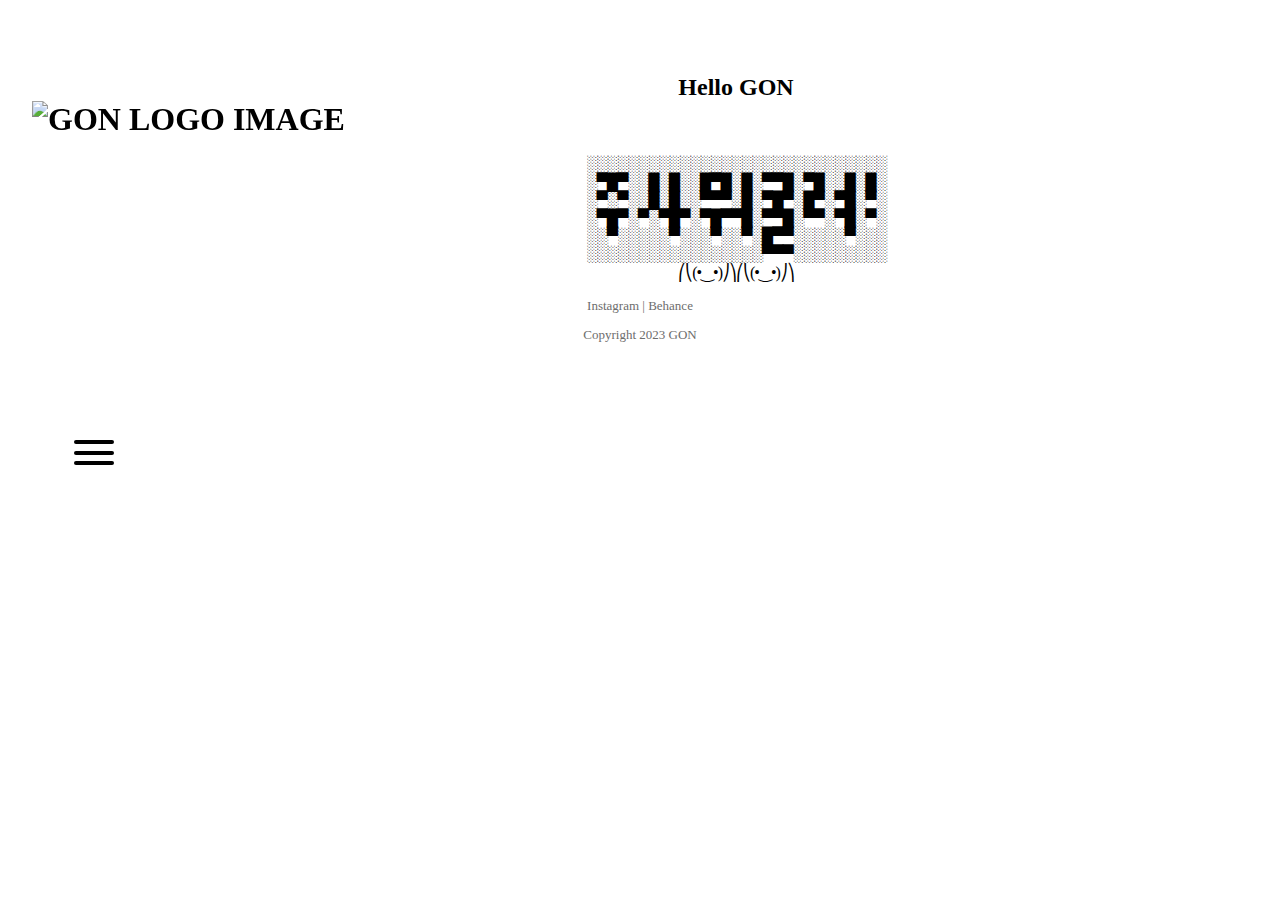
==== aboutGON.html @ 250f88e4 "Add files via upload" ====
<!DOCTYPE html>
<html lang="kr">
<head>
    <meta charset="UTF-8">
    <meta http-equiv="X-UA-Compatible" content="IE=edge">
    <meta name="viewport" content="width=device-width, initial-scale=1.0">
    <title>Document</title>
    <link rel="stylesheet"  href="style.css">
    <link rel="preconnect" href="https://fonts.googleapis.com">
<link rel="stylesheet" href="https://fonts.googleapis.com/css2?family=Material+Symbols+Outlined:opsz,wght,FILL,GRAD@20..48,100..700,0..1,-50..200" />
<link rel="stylesheet" href="https://fonts.googleapis.com/css2?family=Material+Symbols+Outlined:opsz,wght,FILL,GRAD@20..48,100..700,0..1,-50..200" /> 
<style>
    body {
        margin: 0;
    }
</style>
</head>
<body>
    <script src="web.js"></script>
<div class="container">
    <header id="header" class="header-logo">
        <h1>
            <a class="gon-brand" href="http://127.0.0.1:5500/index.html">
                <img id=" GON-icon"
                src="../imagefile/GON LOGO.png" 
                alt="GON LOGO IMAGE"
                width="150" height="45">
                    
            </a>

        </h1>
                    
            <noscript>
                <a href="/">
                    <img src="" alt="GON">
                </a>
            </noscript>
                                                                                <!-- 두들 컨트롤 유 770줄 !-->
    </header>


            <input type="checkbox" id="menuicon">
                <label for="menuicon">
                    <span></span>
                    <span></span>
                    <span></span>
                </label>
                 
        
                        
            <div class="side">
                
                <input type="checkbox" id="cart-btn">
                    <label for="cart-btn" class="material-symbols-outlined" id="cart-icon">shopping_cart</label>
                    <label for="cart-btn" class="material-symbols-outlined" id="cart-text">Cart</label>
                        <div class="cart-sidebar">
                         <p>   <span>Your Cart</span></p>
                          
                        </div>

                <div class="navbar-list">
                    
                    <ul class="navbar-menu"> 
                        <li class="nav-content"> 
                            <a class="home link" href="http://127.0.0.1:5500/index.html">Home</a>
                        </li>
                        <li class="nav-content">
                            <a class="works link"href="http://127.0.0.1:5500/works.html">Works</a>
                        </li>
                        <li class="nav-content">
                            <a class="products link" href="#">Products</a>
                        </li>
                        <li class="nav-content ">
                            <a class="about GON link"href="http://127.0.0.1:5500/aboutGON.html">About GON</a>
                        </li>
                    </ul>
                </div>
                
            </div>
        
        
        <aside class="sidebar">

        </aside>

       

           

            
    
        <footer class=" gon-footer">
            <nav>
                <a href="#" target="_blank" style="color:rgb(109, 109, 109) ;" >Instagram</a> |
                <a href="#" target="_blank" style="color:rgb(109, 109, 109) ;" >Behance</a>
            </nav>
                <p href="#" class="copyright">
                    <span> Copyright 2023 GON </span>
                </p>
        </footer>
<div class="section">
    <h2>Hello GON</h2>
    <br>

    <p id="jusawe" style="letter-spacing: -1px;">
        

░░░░░░░░░░░░░░░░░░░░░░░░░░░░░ <br>
░▀█▀░░█░█░░█▀█░█░▀▀█░▀█░░█░█░ <br>
░▀░▀░░█░█░░▀▀▀░█░▀█▀░█▀░▀█░▀░ <br>
░▀█▀░▀░▀█▀░▀█▀▀█░▀▀█░▀▀░▀█░▀░ <br>
░░▀░░░░░▀░░░▀░░▀░█▀▀░░░░░▀░░░ <br>
░░░░░░░░░░░░░░░░░▀▀▀░░░░░░░░░ <br>
⎛⎝(•‿•)⎠⎞⎛⎝(•‿•)⎠⎞        <br>

    </p>
</div>




</div>

</body>
</html>
---- style.css ----
a:link {color: black; text-decoration: none;}
a:visited { color: black; text-decoration: none;}
a:hover { color: rgb(109, 109, 109); text-decoration: none;  transition-duration: 0.5s;}
.material-symbols-outlined:hover {color: rgb(109, 109, 109); transition-duration: 0.5s;}




.container {
    display: grid;
    grid-template-columns: 15% 85%;
    grid-template-rows: 200px auto;
    grid-template-areas:
        "header main"
        "side main"
        "footer footer" ;
    
        
        
}

body::-webkit-scrollbar {
    display: none;
}

.header-logo { grid-area: header;
    

}


#sidebar { grid-area: side;

}

.section { grid-area: main;

    
}

.gon-footer { 
    grid-area: footer;
    width: 100%;
    height: 90px;
    bottom: 0rem;         
    
    text-align: center;
    font-size: small;
    color: rgb(109, 109, 109);   
}

/* _________________________________________________사이드바 아이콘 및 기능 css___________________________________________________________________________ */



input[id="menuicon"] {
    display: none;
}

input[id="menuicon"] + label {
    display: block;
    width: 40px;
    height: 25px;
    position: fixed;
    cursor: pointer;
    left: 5.8%;
    top:calc(50% - 10px);
    transition:all .35s;
}

input[id="menuicon"] + label span {
    display: block;
    position: absolute;
    width: 100%;
    height: 4px;
    background-color: black;
    border-radius: 30px;
    transition: all .35s;
}

input[id="menuicon"]:checked + label {
    z-index:2;
    left: 12.5%;}


input[id="menuicon"] + label span:nth-child(1) {
    top: 0;
}

input[id="menuicon"] + label span:nth-child(2) {
    top:50%;
    transform:translateY(-50%);
}

input[id="menuicon"] + label span:nth-child(3) {
    bottom: 0;
}

input[id="menuicon"]:checked + label span:nth-child(1) {
    opacity: 0;
} 

input[id="menuicon"]:checked + label span:nth-child(2) {
    top: 50%;
    transform: translateY(-50%) rotate(90deg);
    height: 2px;
}

input[id="menuicon"]:checked + label span:nth-child(3) {
    opacity: 0;
}

.side {
    width: 15%;
    height: 100%;
    background: #fff;
    position: fixed;
    top: 0;
    left: -15%;
    z-index:1;
    transition:all .35s;
}

input[id="menuicon"]:checked + label + div {
    left:0;
}

/* ___________________________________________카트 아이콘 및 기능에 대한 겄___________________________________________________________*/

input#cart-btn {
    cursor: pointer;
    display: none;
}

.material-symbols-outlined  {
    cursor: pointer;
}

input#cart-btn:checked + label + label + div {
    right: 0;
}

.cart-sidebar {
    width: 25%;
    height: 100%;
    background: #fff;
    position: fixed;
    right: -25%;
    transition-duration: .35s;
    top: 0;
}

/*________________________________________________카트 안에 있는  클로즈 버튼 기능________________________________________*/






/*________________________________________________사이드 바 안에 컨텐츠들________________________________________*/

.gon-brand {
    position: fixed;
    padding-top: 80px;
    left: 2.5%;
}

#cart-icon::before {
    content: '';
    width: 100px;
    height: 1px;
    background-color: rgb(200, 200, 200);
    position: absolute;
    top: 30%;
    left: 27%;}

#cart-icon {
    float: left;
    padding-left: 32%;
    padding-top: 79%;
}

#cart-text {
    font-family: 'Roboto', sans-serif;
    font-size: medium;
    padding: 3%;
    padding-top: 80%;
    
    
}




.nav-content {
    font-family: 'Roboto', sans-serif;
    list-style: none;
    padding-top: 22%;
    padding-right:25%;
    text-align: center;
    
    
    
    
}





/* _________________________________________________________여기부터는 About GON에 관한 css_________________________________________________________________  */

h2 { 
    padding-top: 5%;
     font-size: x-large; 
    text-align: center;

    
}

#jusawe {
    text-align: center;

}


/* 여기부터는 works에 관한 css다ㅏㅏㅏㅏㅏㅏㅏㅏㅏㅏㅏㅏㅏㅏㅏㅏㅏㅏㅏㅏㅏㅏㅏㅏㅏㅏㅏㅏㅏㅏㅏㅏㅏㅏㅏㅏㅏㅏㅏㅏㅏㅏㅏㅏㅏ  */


.gallery {
    display: grid;
    grid-template-columns: 1fr 1fr 1fr;
    column-gap: 1rem;

}

.gallery-box {
    display: grid;
    row-gap: 1rem;
    
}


.gallery-img{
    
    position: relative;
    height: auto;
    overflow: hidden;
    
    
    
}

.gallery-img :hover :disabled {
    transform: scale(1.2);
    transition-duration: 0.8s;
    cursor: pointer;
    
}

.gallery-img img {
    row-gap: 30px;
    width:100%;
    height:auto;
}
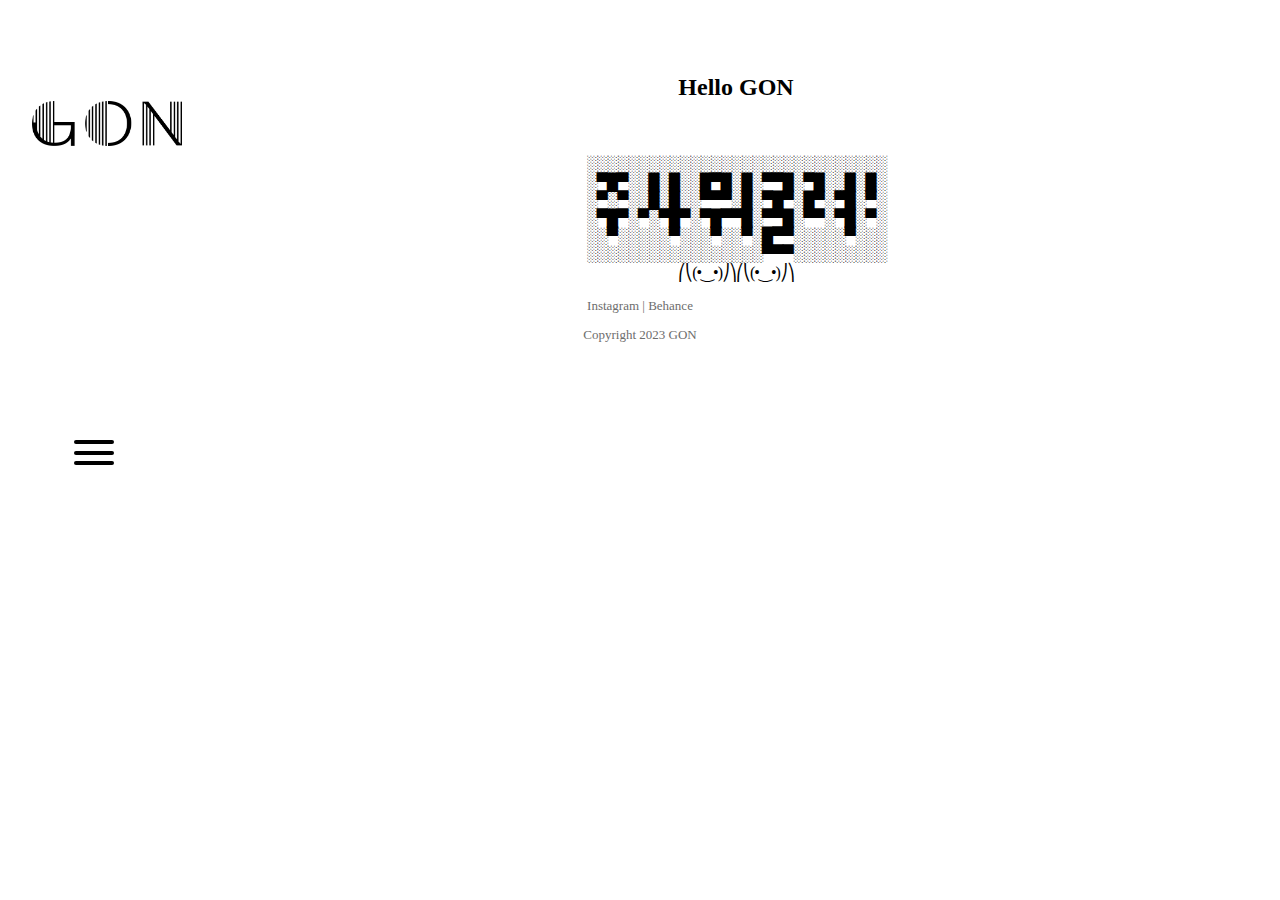
==== commit 2b28ad90: "Update aboutGON.html" ====
--- a/aboutGON.html
+++ b/aboutGON.html
@@ -22,7 +22,7 @@
         <h1>
             <a class="gon-brand" href="http://127.0.0.1:5500/index.html">
                 <img id=" GON-icon"
-                src="../imagefile/GON LOGO.png" 
+                src="GON LOGO.png" 
                 alt="GON LOGO IMAGE"
                 width="150" height="45">
                     
@@ -122,4 +122,4 @@
 </div>
 
 </body>
-</html>+</html>
